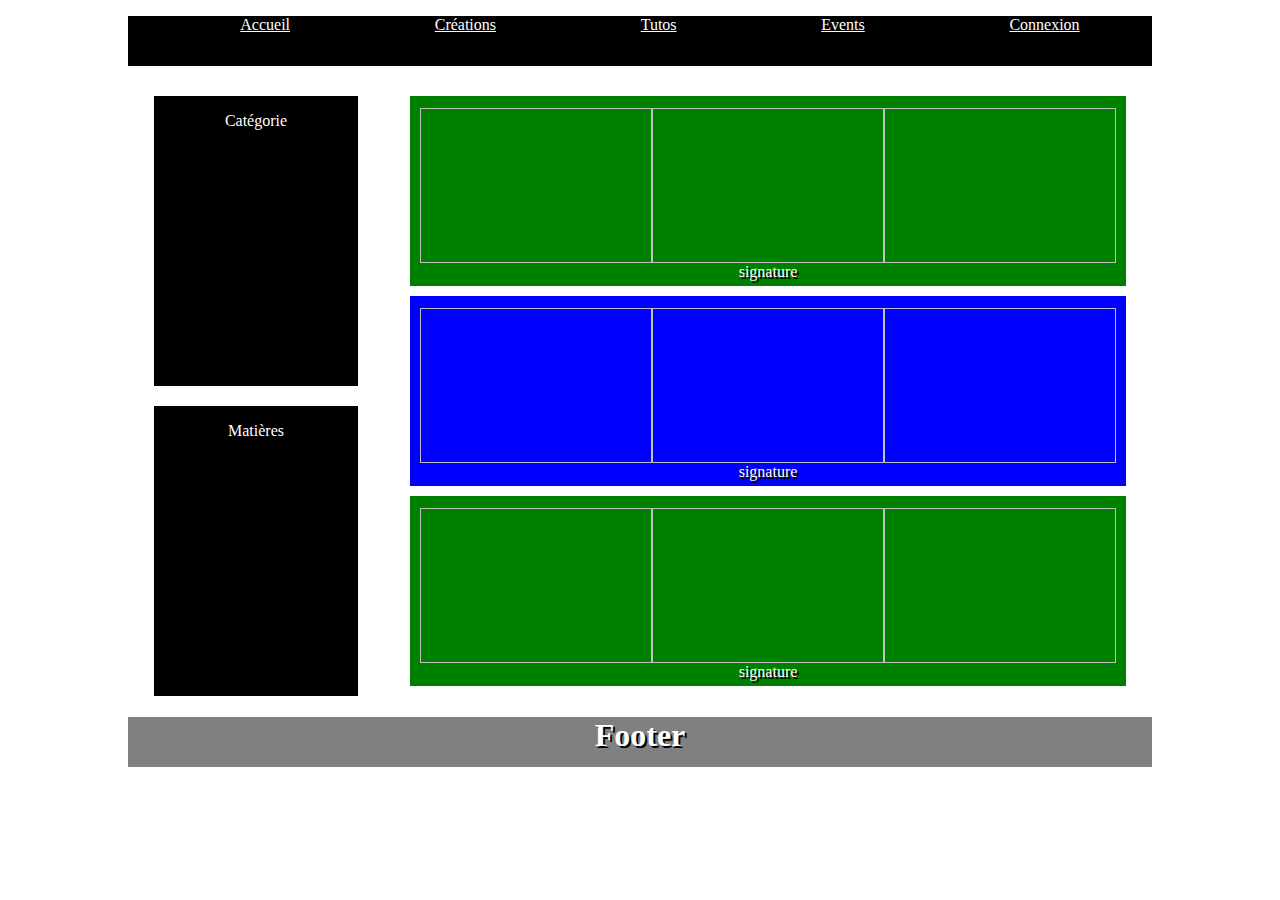
==== creation.html @ f190313a "Ajout de la structure à mon répo" ====
<!DOCTYPE html>

<html>
    <head>
        <meta charset="utf-8" />
        <meta http-equiv="X-UA-Compatible" content="IE=edge">
        <title>Couture</title>
        <meta name="viewport" content="width=device-width, initial-scale=1">
         <!-- <link rel="stylesheet" href="https://stackpath.bootstrapcdn.com/bootstrap/4.2.1/css/bootstrap.min.css" integrity="sha384-GJzZqFGwb1QTTN6wy59ffF1BuGJpLSa9DkKMp0DgiMDm4iYMj70gZWKYbI706tWS" crossorigin="anonymous"> -->
         <link rel="stylesheet" type="text/css" media="screen" href="style.css" />
    </head>
    <body>
        <main class="container">
            <!---------->
            <!--Navbar-->
            <!---------->
            <nav class="menu" >
                <ul>
                    <li><a href="index.html">Accueil</a></li>
                    <li><a href="creation.html">Créations</a></li>
                    <li><a href="#">Tutos</a></li>
                    <li><a href="#">Events</a></li>
                    <li><a href="#">Connexion</a></li>
                </ul>
            </nav>

            <!---------->
            <!--section->
            <!---------->
            <div class="row">
                <div class="colonne menu-lateral"> 
                    <div class="menu-lateral1">
                        <p>Catégorie</p> 
                    </div>
                    <div class="menu-lateral2">
                        <p>Matières</p>
                    </div>
                </div>
                <div class="colonne sections">
                    <div class="section-un">
                        <div id="Creation1">
                            <img><img><img>
                        </div>
                        <p>signature</p>
                    </div>
                    <div class="section-deux">
                        <div id="Creation2">
                            <img><img><img>
                        </div>
                        <p>signature</p>
                    </div>
                    <div class="section-trois">
                        <div id="Creation3">
                            <img><img><img>
                        </div>
                        <p>signature</p>
                    </div>
                </div> 
            </div> 
            <footer>
                <h1> Footer </h1>
            </footer>    
        </main>
    </body>
    <script src="main.js"></script>
    <!-- <script src="https://code.jquery.com/jquery-3.3.1.slim.min.js" integrity="sha384-q8i/X+965DzO0rT7abK41JStQIAqVgRVzpbzo5smXKp4YfRvH+8abtTE1Pi6jizo" crossorigin="anonymous"></script>
    <script src="https://cdnjs.cloudflare.com/ajax/libs/popper.js/1.14.6/umd/popper.min.js" integrity="sha384-wHAiFfRlMFy6i5SRaxvfOCifBUQy1xHdJ/yoi7FRNXMRBu5WHdZYu1hA6ZOblgut" crossorigin="anonymous"></script>
    <script src="https://stackpath.bootstrapcdn.com/bootstrap/4.2.1/js/bootstrap.min.js" integrity="sha384-B0UglyR+jN6CkvvICOB2joaf5I4l3gm9GU6Hc1og6Ls7i6U/mkkaduKaBhlAXv9k" crossorigin="anonymous"></script> -->
</html>
---- style.css ----
/***********/
    /* GENERAL */
    /***********/

*{
    text-align: center;
    color: white;
    text-shadow: 2px 2px black; 
}

.container {
    margin: 0 auto;
    width: 80vw;
}

    /************/
    /* CAROUSSEL*/
    /************/

.logo {
    position: relative;
    top: 80px;
    left: 2%;
    width: 100px;
    height: 100px;
    background-color: black;
    border-radius:100%;
}
.caroussel {
    height: 350px;
    background-color: red;
    margin: 3vh 5vw;
}

    /**********/
    /* NAVBAR */
    /**********/

.menu {
    background-color: black;
    width: 100%;
    height: 50px;
    margin-bottom: 30px;
}
.menu ul {
    display: flex;
    flex-direction: row;
    list-style: none;
    justify-content: space-around;
}
.menu ul li {
    height: 50px;
    padding: auto 0;
}
.menu ul li a {
  
}

    /**************/
    /* Page Index */
    /**************/

.info-cal {
    margin: 3vh 0;
    display: flex;
    flex-direction: row;
}

.information{
    width: 65%;
    height: 450px;
    background-color: blueviolet;
    margin-right: 3vw;
}

#image-info {
    width: 35%;
    height: 35%;
    float: left;
}

.calendrier{
    width: 35%;
    height: 450px;
    background-color: blue;
}

#imgCalendrier{
    width:100%;
    height: 35%;
}

    /*****************/
    /**Page*Creation**/
    /*****************/

.colonne{
    display:flex;
    flex-direction: column;
}

.row {
    display: flex;
    flex-direction: row;
    justify-content: space-around;
}

.sections {
    width: 70%;
}

.sections p {
    margin:0;
}

.section-un {
    height: 190px;
    background-color: green;
    margin-bottom: 10px;
}
#Creation1{
    width:97%;
    height:155px;
    margin:1.7% 1.5% 0 1.5%;
    display: flex;
    flex-direction: row;
    justify-content: center; 
}

#Creation1 img {
    width: 66%;
    height: 100%;
}

.section-deux {
    height: 190px;
    background-color: blue;
    margin-bottom: 10px;
}

#Creation2{
    width:97%;
    height:155px;
    margin:1.7% 1.5% 0 1.5%;
    display: flex;
    flex-direction: row;
    justify-content: center;
}

#Creation2 img {
    width: 66%;
    height: 100%;
}

.section-trois {
    height: 190px;
    background-color: green;
} 

#Creation3{
    width:97%;
    height:155px;
    margin:1.7% 1.5% 0 1.5%;
    display: flex;
    flex-direction: row;
    justify-content: center;
}

#Creation3 img {
    width: 66%;
    height: 100%;
}

    /**************/
    /*Menu Lateral*/
    /**************/

.menu-lateral {
    width: 20%;
    height: 600px;
}
.menu-lateral1 {
    background-color: black;
    height: 50%;
    margin-bottom: 10%;
}
.menu-lateral2 {
    background-color: black;
    height: 50%;
}
.menu-lateral > ul > li {
    float: left;
    list-style-type: none;
    position: relative;
}
.div-hover{
    opacity: 0;
}
#crea1:hover .div-hover{
    opacity: 1;
}

    /**********/
    /* FOOTER */
    /**********/

footer {
    width: 100%;
    height: 50px;
    background-color: grey;
    margin-bottom: 5vh;
}
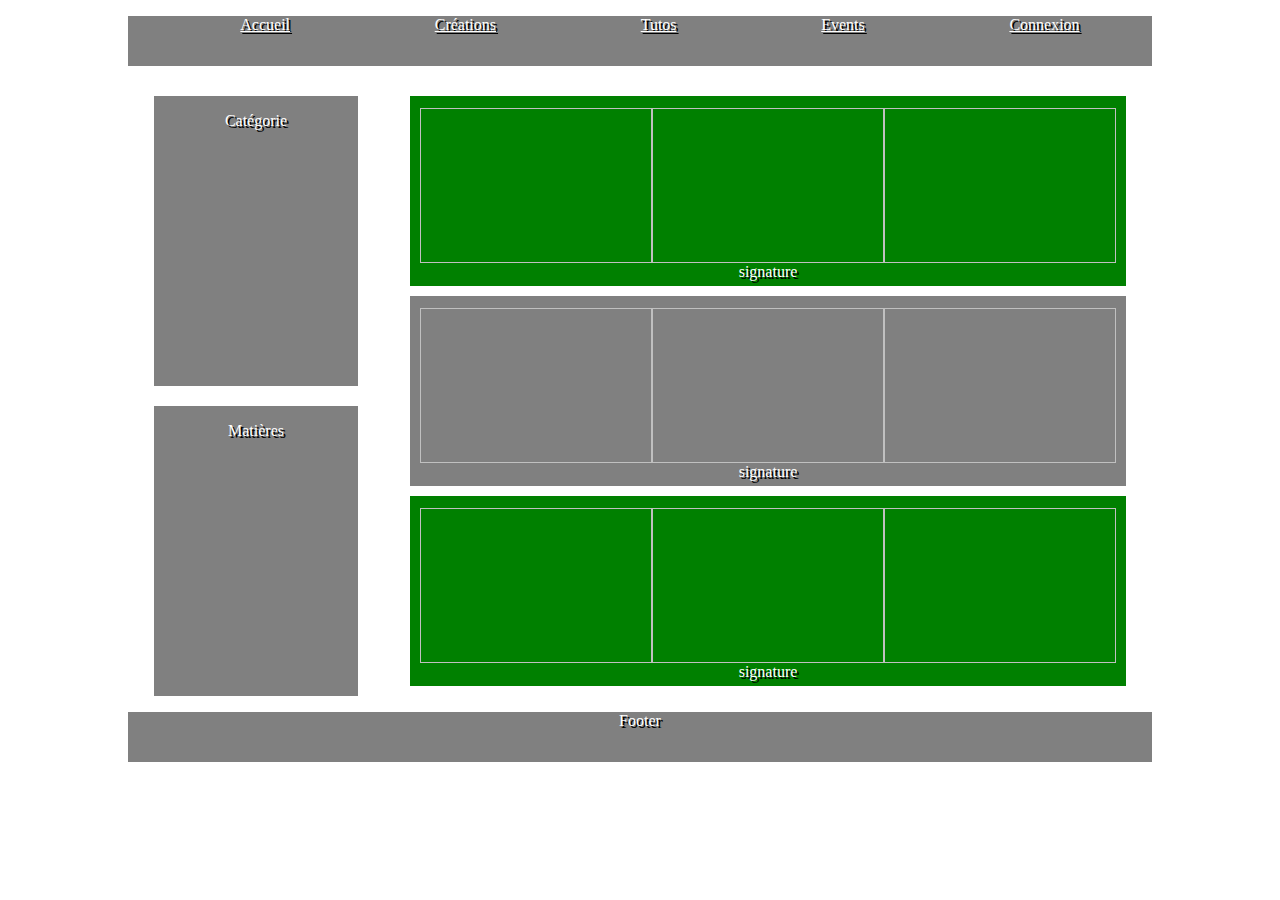
==== commit 223efa1e: "optimisation du code" ====
--- a/creation.html
+++ b/creation.html
@@ -14,7 +14,7 @@
             <!---------->
             <!--Navbar-->
             <!---------->
-            <nav class="menu" >
+            <nav class="menu couleur1" >
                 <ul>
                     <li><a href="index.html">Accueil</a></li>
                     <li><a href="creation.html">Créations</a></li>
@@ -23,42 +23,46 @@
                     <li><a href="#">Connexion</a></li>
                 </ul>
             </nav>
-
-            <!---------->
-            <!--section->
-            <!---------->
             <div class="row">
-                <div class="colonne menu-lateral"> 
-                    <div class="menu-lateral1">
+                
+                <!---------------->
+                <!--Menu latéral-->
+                <!---------------->
+                <div class="colonne menu-lateraux"> 
+                    <div class="menu-lateral couleur1">
                         <p>Catégorie</p> 
                     </div>
-                    <div class="menu-lateral2">
+                    <div class="menu-lateral couleur1">
                         <p>Matières</p>
                     </div>
                 </div>
+                
+                <!------------->
+                <!--Créations-->
+                <!------------->
                 <div class="colonne sections">
-                    <div class="section-un">
-                        <div id="Creation1">
+                    <div class="section couleur2">
+                        <div class="Creation">
                             <img><img><img>
                         </div>
                         <p>signature</p>
                     </div>
-                    <div class="section-deux">
-                        <div id="Creation2">
+                    <div class="section couleur1">
+                        <div class="Creation">
                             <img><img><img>
                         </div>
                         <p>signature</p>
                     </div>
-                    <div class="section-trois">
-                        <div id="Creation3">
+                    <div class="section couleur2">
+                        <div class="Creation">
                             <img><img><img>
                         </div>
                         <p>signature</p>
                     </div>
                 </div> 
             </div> 
-            <footer>
-                <h1> Footer </h1>
+            <footer class="couleur1">
+                <p> Footer </p>
             </footer>    
         </main>
     </body>
--- a/style.css
+++ b/style.css
@@ -13,6 +13,15 @@
     width: 80vw;
 }
 
+    /* COULEURS TEST */
+
+.couleur1 {
+    background-color: grey;
+}
+.couleur2 {
+    background-color: green;
+}
+
     /************/
     /* CAROUSSEL*/
     /************/
@@ -23,12 +32,10 @@
     left: 2%;
     width: 100px;
     height: 100px;
-    background-color: black;
     border-radius:100%;
 }
 .caroussel {
     height: 350px;
-    background-color: red;
     margin: 3vh 5vw;
 }
 
@@ -37,7 +44,6 @@
     /**********/
 
 .menu {
-    background-color: black;
     width: 100%;
     height: 50px;
     margin-bottom: 30px;
@@ -69,7 +75,6 @@
 .information{
     width: 65%;
     height: 450px;
-    background-color: blueviolet;
     margin-right: 3vw;
 }
 
@@ -82,7 +87,6 @@
 .calendrier{
     width: 35%;
     height: 450px;
-    background-color: blue;
 }
 
 #imgCalendrier{
@@ -105,6 +109,8 @@
     justify-content: space-around;
 }
 
+    /*Créations*/
+
 .sections {
     width: 70%;
 }
@@ -113,12 +119,14 @@
     margin:0;
 }
 
-.section-un {
+.section {
     height: 190px;
-    background-color: green;
     margin-bottom: 10px;
 }
-#Creation1{
+.section:last-child {
+    margin-bottom: 0;
+}
+.Creation{
     width:97%;
     height:155px;
     margin:1.7% 1.5% 0 1.5%;
@@ -127,79 +135,23 @@
     justify-content: center; 
 }
 
-#Creation1 img {
+.Creation img {
     width: 66%;
     height: 100%;
 }
+    
+    /*Menu Lateral*/
 
-.section-deux {
-    height: 190px;
-    background-color: blue;
-    margin-bottom: 10px;
+.menu-lateraux {
+    width: 20%;
+    min-height: 600px;
 }
-
-#Creation2{
-    width:97%;
-    height:155px;
-    margin:1.7% 1.5% 0 1.5%;
-    display: flex;
-    flex-direction: row;
-    justify-content: center;
-}
-
-#Creation2 img {
-    width: 66%;
-    height: 100%;
-}
-
-.section-trois {
-    height: 190px;
-    background-color: green;
-} 
-
-#Creation3{
-    width:97%;
-    height:155px;
-    margin:1.7% 1.5% 0 1.5%;
-    display: flex;
-    flex-direction: row;
-    justify-content: center;
-}
-
-#Creation3 img {
-    width: 66%;
-    height: 100%;
-}
-
-    /**************/
-    /*Menu Lateral*/
-    /**************/
-
-.menu-lateral {
-    width: 20%;
-    height: 600px;
-}
-.menu-lateral1 {
-    background-color: black;
-    height: 50%;
+.menu-lateral:first-child {
     margin-bottom: 10%;
 }
-.menu-lateral2 {
-    background-color: black;
+.menu-lateral {
     height: 50%;
 }
-.menu-lateral > ul > li {
-    float: left;
-    list-style-type: none;
-    position: relative;
-}
-.div-hover{
-    opacity: 0;
-}
-#crea1:hover .div-hover{
-    opacity: 1;
-}
-
     /**********/
     /* FOOTER */
     /**********/
@@ -207,6 +159,5 @@
 footer {
     width: 100%;
     height: 50px;
-    background-color: grey;
     margin-bottom: 5vh;
 }
